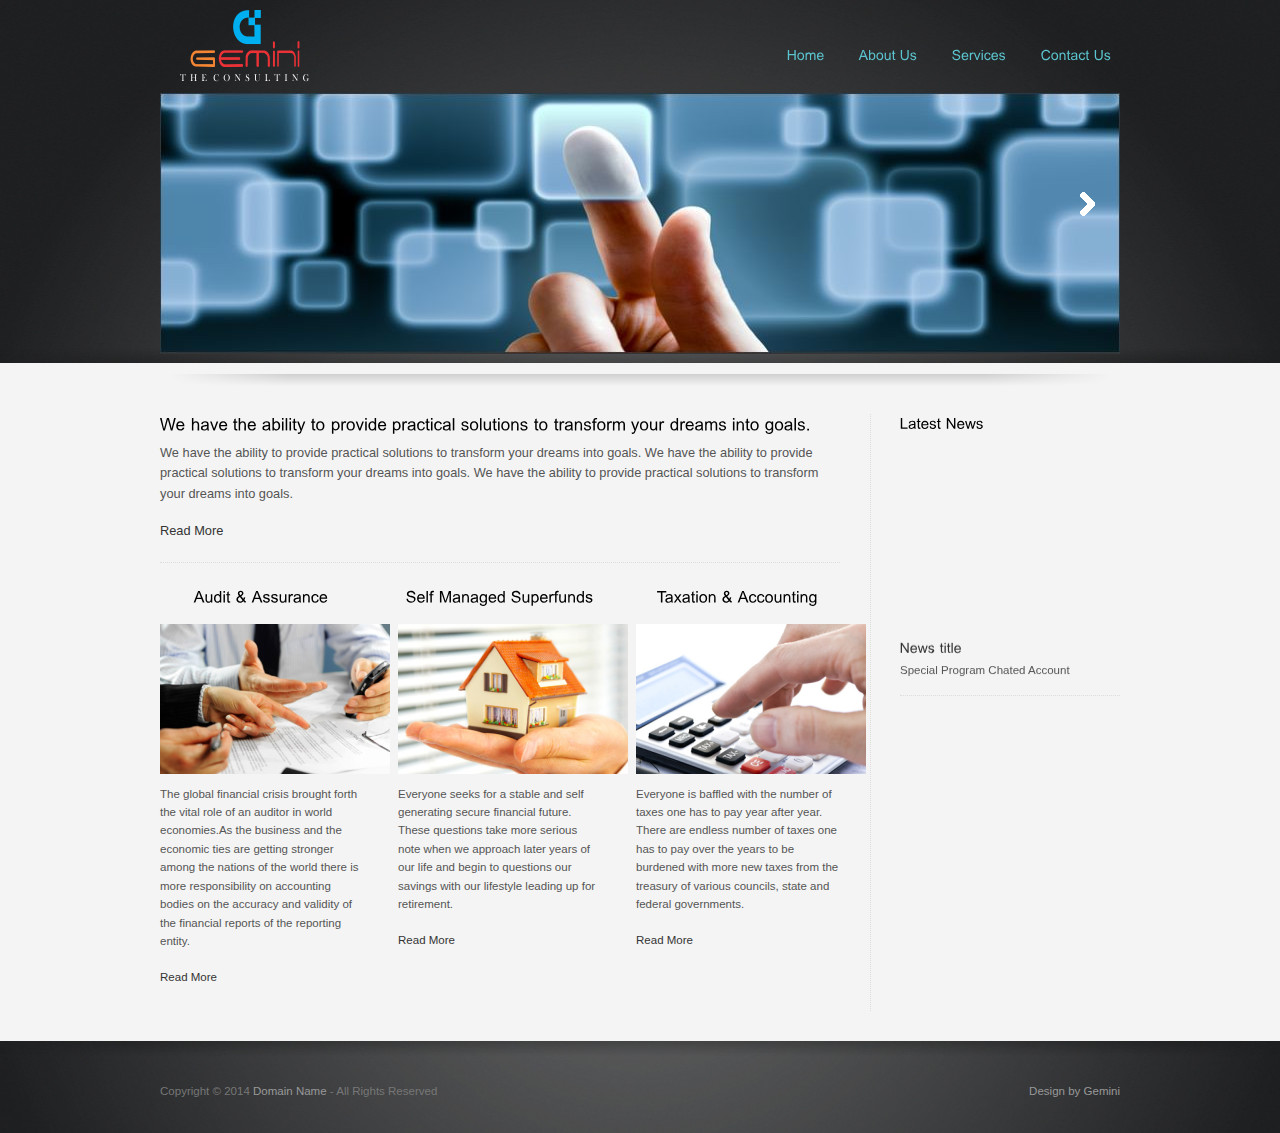
==== home.html @ 3f98e307 "First commit 0.1" ====
<!DOCTYPE html PUBLIC "-//W3C//DTD XHTML 1.0 Strict//EN" "http://www.w3.org/TR/xhtml1/DTD/xhtml1-strict.dtd">
<html xmlns="http://www.w3.org/1999/xhtml">
<head>
<title>Gemini Consultant</title>
<meta http-equiv="content-type" content="text/html;charset=utf-8" />
<script type="text/javascript" src="js/jquery-1.4.1.min.js"></script>
<script type="text/javascript" src="js/menu.js"></script>
<script type="text/javascript" src="js/slideshow.js"></script>
<script type="text/javascript" src="js/cufon-yui.js"></script>
<script type="text/javascript" src="js/Arial.font.js"></script>
<script type="text/javascript">Cufon.replace('h1,h2,h3,h4,h5,#menu,.blog-date');</script>
<script type="text/javascript" src="js/fancyzoom.min.js"></script>
<script type="text/javascript" charset="utf-8">
$(document).ready(function () {
    $('div.photo a').fancyZoom({
        directory: 'images/zoom',
        scaleImg: true,
        closeOnClick: true
    });
});
</script>
<link rel="stylesheet" href="css/main.css" type="text/css" />
</head>
<body>
<!-- START PAGE SOURCE -->
<div id="bg">
  <div class="wrap">
    <a href="index.html"><img  src="images/logo.png"; width="130" height="80" alt="logo" style="padding-top:10px; padding-left:20px;" /></a>
    <div id="mainmenu">
      <ul id="menu">
        <li><a href="home.html">Home</a>
        </li>
        <li><a href="aboutus.html">About Us</a>
          
        <!--</li>
        <li><a href="projects.html">Projects</a>
         
        </li> -->
        <li><a href="services.html">Services</a>
        
        </li>
        <!--<li><a href="career.html">Career</a>
      
        </li> -->
        <li><a href="contact.html">Contact Us</a>
        
        </li>
      </ul>
    </div>
    <div id="pitch">
      <div id="slideshow">
        <div class="active"> <img src="images/pitch/pitch1.jpg" alt="" />
          <div class="overlay transparent">
           </div>
          <p class="arrow"><a href="#"></a></p>
        </div>
        <div> <img src="images/pitch/pitch2.jpg" alt="" />
          <div class="overlay transparent">
          </div>
          <p class="arrow"><a href="#"></a></p>
        </div>
        <div> <img src="images/pitch/pitch3.jpg" alt="" />
          <div class="overlay transparent">
          </div>
          <p class="arrow"><a href="#"></a></p>
        </div>
        <div class="active"> <img src="images/pitch/pitch4.jpg" alt="" />
          <div class="overlay transparent">
          </div>
          <p class="arrow"><a href="#"></a></p>
        </div>
        <div class="active"> <img src="images/pitch/pitch5.jpg" alt="" />
          <div class="overlay transparent">
          </div>
          <p class="arrow"><a href="#"></a></p>
        </div>
      </div>
    </div>
    <div id="main">
      <div id="intro">
        <h3>We have the ability to provide practical solutions to transform your dreams into goals.</h3>
        <p>We have the ability to provide practical solutions to transform your dreams into goals.
          We have the ability to provide practical solutions to transform your dreams into goals.
          We have the ability to provide practical solutions to transform your dreams into goals.



        </p>


    <p class="more"><a href="#">Read More</a></p>
      </div>
      <div id="bits">
        <div class="bit">
          <h4 align="center">Audit & Assurance</h4>
          <div class="photo"> <a href="#approach"><img src="images/thumb1.png" alt="" /></a> </div>
          <p>The global financial crisis brought forth the vital role of an auditor in world economies.As the business and the economic ties are getting stronger among the nations of the world there is more responsibility on accounting bodies on the accuracy and validity of the financial reports of the reporting entity.</p>
          <p class="more"><a href="#">Read More</a></p>
          <div id="approach"> <img src="images/portfolio.jpg" alt="" /> </div>
        </div>
        <div class="bit">
          <h4 align="center">Self Managed Superfunds</h4>
          <div class="photo"> <a href="#methods"><img src="images/thumb2.png" alt="" /></a> </div>
          <p>Everyone seeks for a stable and self generating secure financial future. These questions take more serious note when we approach later years of our life and begin to questions our savings with our lifestyle leading up for retirement.</p>
          <p class="more"><a href="#">Read More</a></p>
          <div id="methods"> <img src="images/portfolio.jpg" alt="" /> </div>
        </div>
        <div class="bit last">
          <h4 align="center">Taxation & Accounting</h4>
          <div class="photo"> <a href="#results"><img src="images/thumb3.png" alt="" /></a> </div>
          <p>Everyone is baffled with the number of taxes one has to pay year after year. There are endless number of taxes one has to pay over the years to be burdened with more new taxes from the treasury of various councils, state and federal governments.</p>
          <p class="more"><a href="#">Read More</a></p>
          <div id="results"> <img src="images/portfolio.jpg" alt="" /> </div>
        </div>
        <div class="clear"></div>
      </div>
    </div>
    <div id="side">
      <h4>Latest News</h4>
      <div class="news">
        <marquee direction="up">
        <h5><a href="#">News title</a></h5>
        <p>Special Program Chated Account</p>
      </div>
      <div class="news">
        <h5><a href="#">News title</a></h5>
        <p>Special Program Chated Account</p>
      </div>
      <div class="news">
        <h5><a href="#">News title</a></h5>
        <p>Special Program Chated Account</p>
      </div>
      <div class="news">
        <h5><a href="#">News title</a></h5>
        <p>Special Program Chated Account</p>
        </marquee>
      </div>  
    </div>
  </div>
  <div id="footer">
    <div id="footerbg">
      <div class="wrap">
        <p id="copy">Copyright &copy; 2014 <a href="#">Domain Name</a> - All Rights Reserved</p>
        <p id="footer_menu"><a href="http://www.facebook.com/">Design</a> by <a href="http://www.facebook.com">Gemini</a></p>
        <div class="clear"></div>
      </div>
    </div>
  </div>
</div>
<!-- END PAGE SOURCE -->
<div id="top_button"><img src="images/top.png"/></div>
<script>
$(document).ready(function () {

    $(window).scroll(function () {
        if ($(this).scrollTop() > 150) {
            $('#top_button').fadeIn();
        } else {
            $('#top_button').fadeOut();
        }
    });

    $('#top_button').click(function () {
        $("html, body").animate({
            scrollTop: 0
        }, 600);
        return false;
    });

});
</script>
</body>
</html>
---- css/main.css ----
@charset "utf-8";
/* reset */
* {
	margin:0;
	padding:0;
	outline:0;
}
img {
	border:0;
}
.clear {
	clear:both;
}
.line {
	clear:both;
	padding:15px 0 0;
	margin:0 0 25px;
	border-bottom:1px solid #ddd;
}
body {
	font:.8em Arial, Verdana, Tahoma, Sans-Serif;
	background:#f4f4f4 url(../images/bgtile.jpg) repeat-x;
	color:#555;
}

#top_button
{
position:fixed;
bottom:65px;
right:10px;
width:60px;
height:60px;
cursor:pointer;
display:none;
}

/* typography and links */
a {
	text-decoration:none;
	color:#333;
}
p {
	margin:0 0 17px;
	line-height:1.6em;
}
/* headings */
h1, h2, h3, h4, h5 {
	font-weight:normal;
}
h1 {
	float:left;
	font-size:2.1em;
	color:#fff;
	letter-spacing:-1.4px;
	margin:0 0 30px 0;
	padding:34px 0 0 10px;
}
h1 a {
	color:#5CC6D0;
}
h2 {
	margin:0 0 15px;
	font-size:1.9em;
	color:#000;
}
h2.inner {
	border-bottom:1px solid #ddd;
	margin:0 0 25px;
	padding:0 0 10px;
}
h3 {
	margin:0 0 7px;
	font-size:1.3em;
	clear:both;
	color:#000;
	line-height:1.3em;
}
h4 {
	margin:0 0 10px;
	font-size:1.2em;
	color:#000;
}
h5 {
	font-size:1em;
	color:#eee;
	margin:0 0 14px;
}
#bg {
	background:url(../images/bg.jpg) no-repeat center top;
}
/* content holder */
.wrap {
	margin:0 auto;
	width:960px;
}
/* menu */
#mainmenu {
	float:right;
	padding:39px 0 0;
}
#menu ul {
	float:right;
}
#menu li {
	display:inline;
	float:left;
	margin:0 0 0 18px;
}
#menu li a {
	display:block;
	color:#5CC6D0;
	padding:7px;
	font-size:1.1em;
	border:1px solid transparent;
	border-radius:5px;
}
#menu a:hover, #menu li.current a {
	border-color:#5CC6D0;
}
#menu li ul {
	top:98px;
	background:url(../images/dot.png);
	padding:3px;
	font-size:.92em;
	position:absolute;
	display:none;
	z-index:100;
}
#menu li ul li {
	float:none;
	display:inline;
	margin:0;
	padding:0;
	clear:left;
}
#menu li ul li a {
	color:#fff;
	margin:4px;
	white-space:nowrap;
	padding:8px;
}
#menu li ul li a:hover {
	background:#2C2D2F;
	border-color:#2C2D2F;
}
/* pitch slideshow */
#pitch {
	clear:both;
	height:296px;
	background:url(../images/shadow.png) no-repeat left bottom;
	margin:0 0 25px;
}
#slideshow {
	position:relative;
	height:310px;
}
#slideshow img {
	float:left;
}
#slideshow div {
	position:absolute;
	top:0;
	left:0;
	z-index:8;
}
#slideshow div.active {
	z-index:10;
}
#slideshow div.last-active {
	z-index:9;
}
#zoom {
	z-index:11;
}
/* pitch overlay */
.overlay {
	clear:both;
	float:left;
	z-index:100;
	position:relative;
	margin:100px 0 0;
}
.overlay h2 {
	color:#fff;
	font-size:2em;
	background:url(../images/dot.png);
	padding:16px;
	margin:0;
	float:left;
	width:300px;
}
.overlay p {
	clear:both;
	background:#fff;
	padding:16px;
	width:300px;
}
#slideshow:hover .arrow {
	background:url(../images/dot.png);
}
.arrow {
	float:right;
	position:relative;
	width:65px;
	height:63px;
	margin:-180px 0 0;
	z-index:100;
}
.arrow a {
	float:left;
	background:url(../images/pitcharrow.gif) no-repeat center center;
	width:15px;
	height:24px;
	padding:19px 25px;
}
/* inner pitch */
#inner-pitch {
	clear:both;
}
#inner-pitch .overlay {
	margin:0;
	width:920px;
}
/* main content */
#main {
	clear:left;
	float:left;
	width:680px;
	border-right:1px dotted #ddd;
	padding:0 30px 0 0;
	margin:0 0 30px;
}
#intro {
	padding:0 0 20px;
	margin:0 0 25px;
	border-bottom:1px dotted #ddd;
}
/* holder for page content */
#page {
}
.justify {
	text-align:justify;
}
/* images align */
.left {
	float:left;
	margin:0 15px 5px 0;
}
.right {
	float:right;
	margin:0 0 5px 15px;
}
/* home page bits */
#bits {
	clear:both;
	margin:0 0 25px;
}
.bit {
	float:left;
	width:203px;
	padding:0 35px 0 0;
}
.bit h4 {
	margin:0 0 18px;
}
.bit img {
	margin:0 0 8px;
}
.bit p {
	font-size:.9em;
}
.bit.last {
	padding-right:0;
}
.more {
	margin:0;
}
/* sidebar */
#side {
	float:right;
	width:220px;
	font-size:.9em;
}
#side h4 {
	margin:0 0 23px;
	font-size:1.3em;
}
.news {
	border-bottom:1px dotted #ddd;
	margin:0 0 11px;
}
.news h5 {
	margin:0 0 5px;
	font-size:1.2em;
}
.news p {
	margin:0 0 11px;
}
#quote {
	margin:0 0 30px;
	padding:20px 0 0 0;
	font-size:.94em;
}
/* side menu */
.side-menu li {
	list-style:none;
	padding:10px 4px;
	border-bottom:1px solid #ddd;
}

/* footer */
#footer {
	clear:both;
	color:#999;
	background:url(../images/footertile.jpg) repeat-x;
	font-size:.9em;
}
#footerbg {
	padding:35px 0 15px 0;
	background:url(../images/footer.jpg) no-repeat center top;
}
#footer p {
	margin:0 0 12px;
	padding:6px 0;
}
#footer_menu {
	float:right;
	padding:4px 0 0;
}
#footer a {
	color:#999;
	margin:0;
	padding:6px 0;
}
#fleft {
	clear:both;
	padding:25px 0 0;
}
#copy {
	float:left;
	color:#777;
}
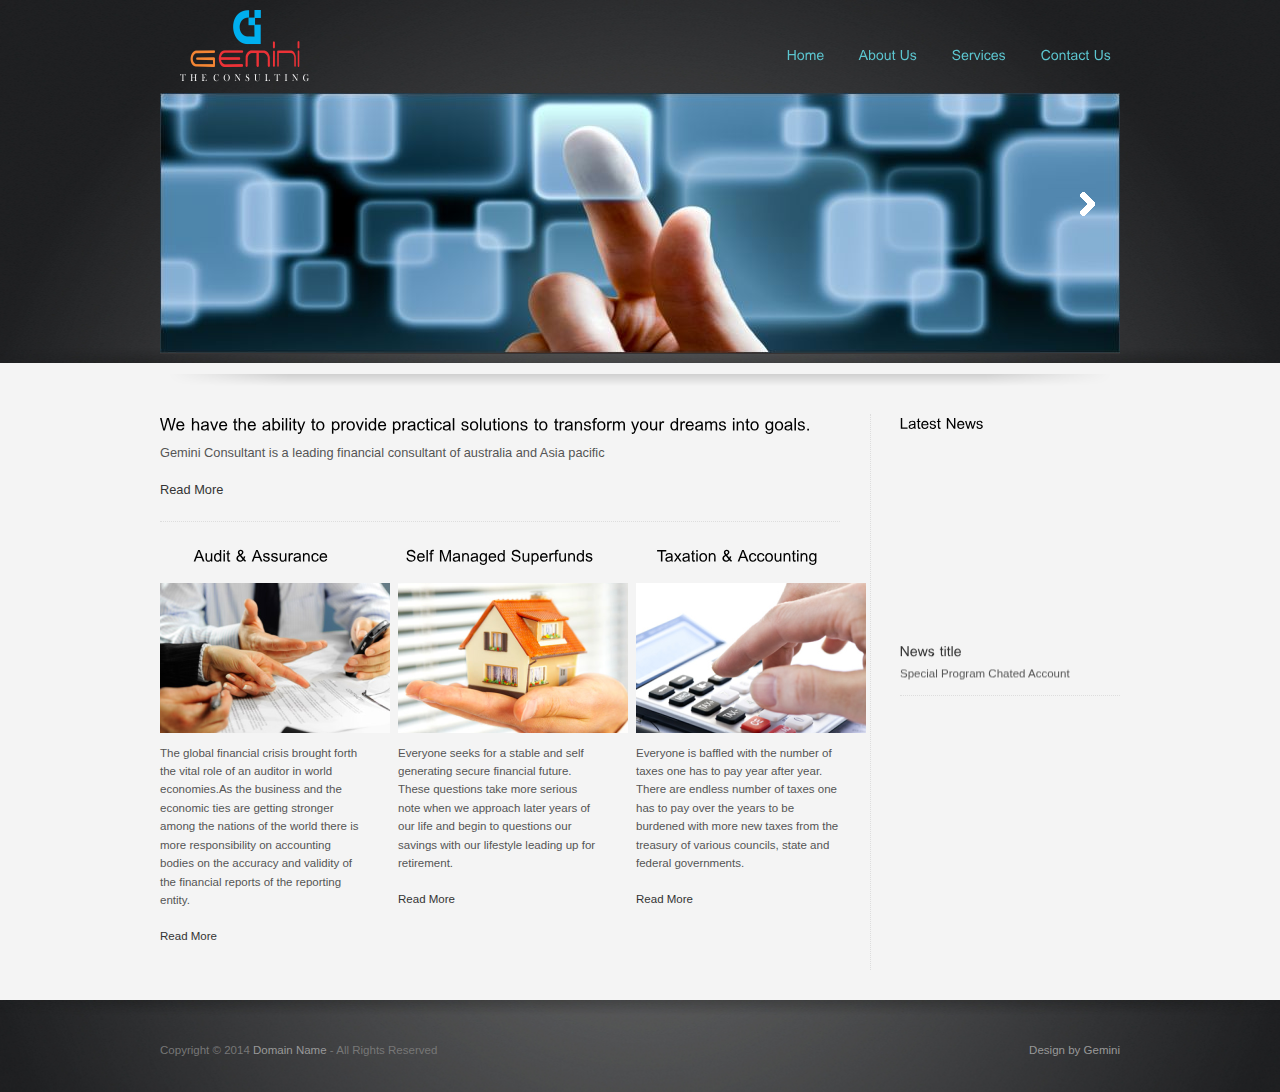
==== commit d77acc99: "Home Change" ====
--- a/home.html
+++ b/home.html
@@ -79,13 +79,7 @@
     <div id="main">
       <div id="intro">
         <h3>We have the ability to provide practical solutions to transform your dreams into goals.</h3>
-        <p>We have the ability to provide practical solutions to transform your dreams into goals.
-          We have the ability to provide practical solutions to transform your dreams into goals.
-          We have the ability to provide practical solutions to transform your dreams into goals.
-
-
-
-        </p>
+        <p>Gemini Consultant is a leading financial consultant of australia and Asia pacific        </p>
 
 
     <p class="more"><a href="#">Read More</a></p>
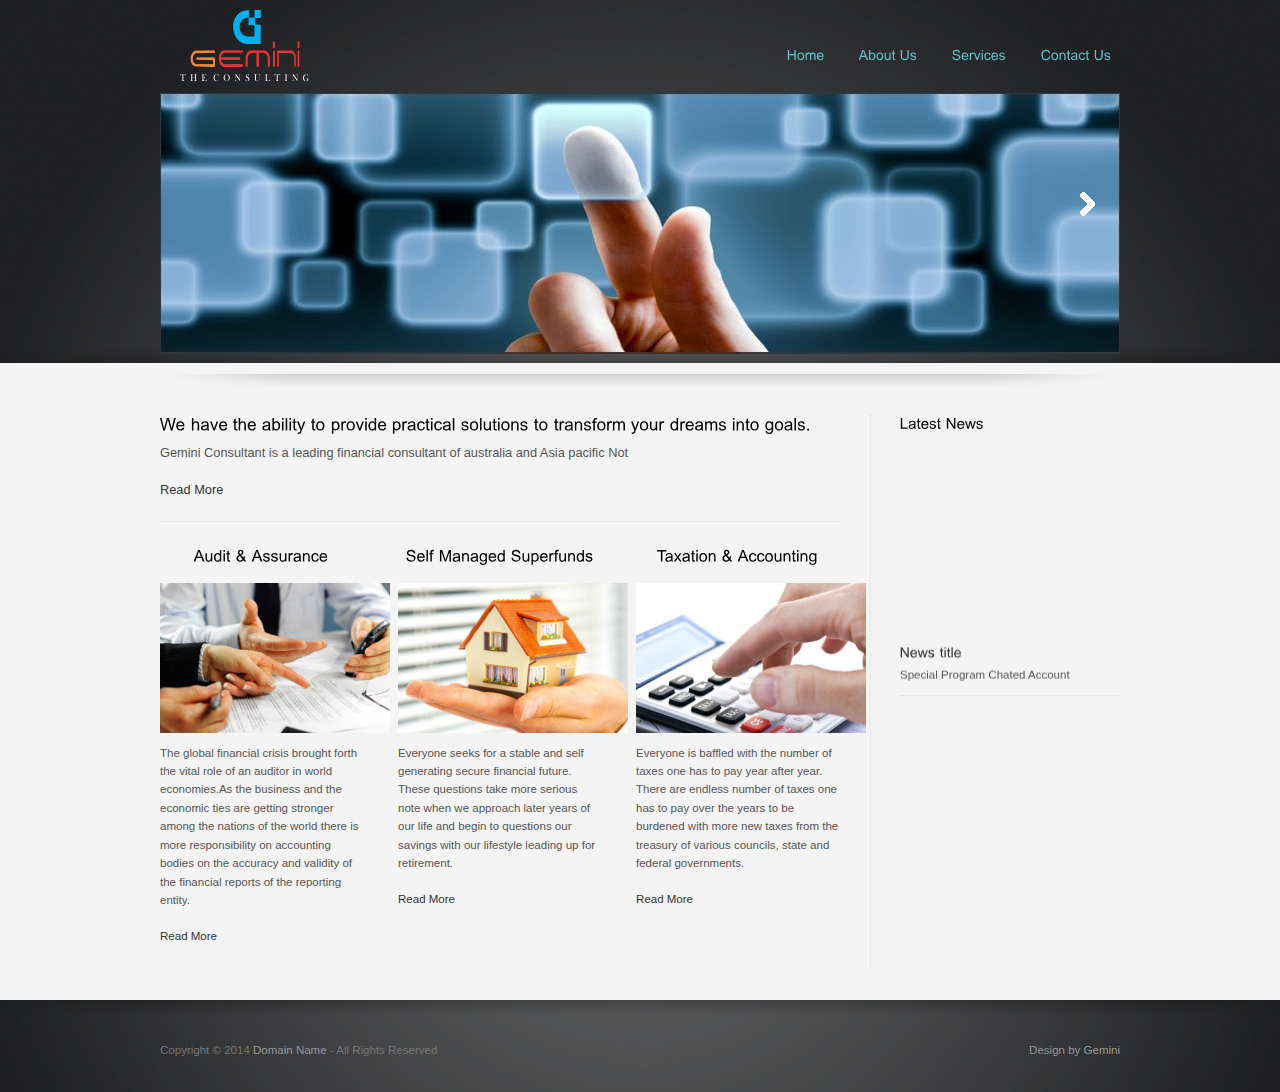
==== commit 3da2fce6: "Change in index" ====
--- a/home.html
+++ b/home.html
@@ -79,7 +79,7 @@
     <div id="main">
       <div id="intro">
         <h3>We have the ability to provide practical solutions to transform your dreams into goals.</h3>
-        <p>Gemini Consultant is a leading financial consultant of australia and Asia pacific        </p>
+        <p>Gemini Consultant is a leading financial consultant of australia and Asia pacific Not       </p>
 
 
     <p class="more"><a href="#">Read More</a></p>
